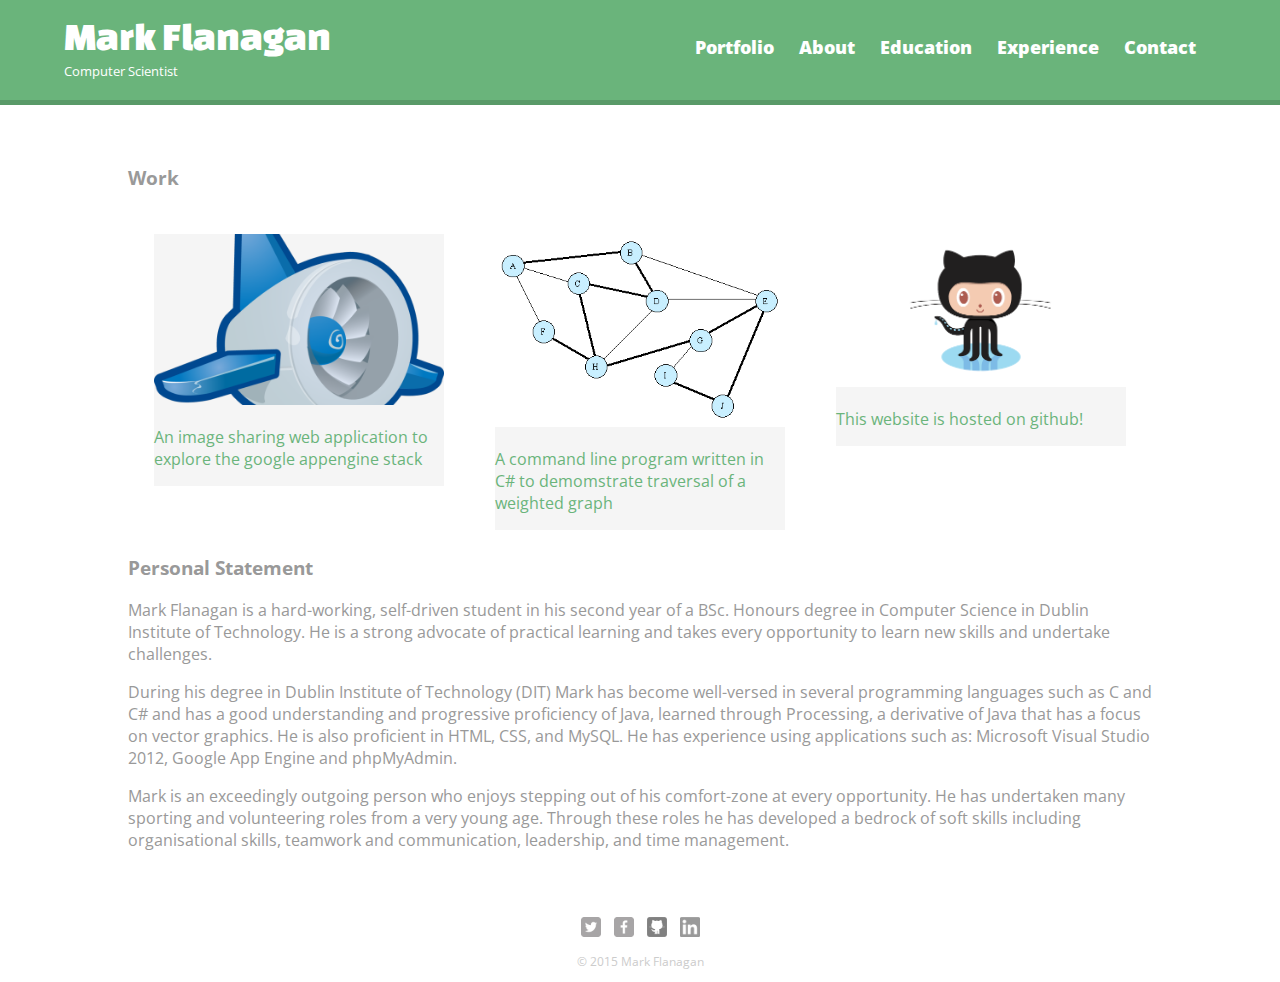
==== index.html @ 0887edc8 "Image loading locally but not on gh-pages" ====
<!DOCTYPE html>
<html>
  <head>
    <meta charset="utf-8">
    <title> Mark Flanagan | C12474988 </title>
    <link rel="stylesheet" href="css/normalize.css">
    <link href='http://fonts.googleapis.com/css?family=Open+Sans:400,400italic,700,700italic,800|Changa+One' rel='stylesheet' type='text/css'>
    <link rel="stylesheet" href="css/style.css">
    <link rel="stylesheet" href="css/responsive.css">
    <meta name="viewport" content="width=device-width,initial-scale=1.0">
    <script type="text/javascript" src="js/portfolio.js"></script>
  </head>
  <body>
    <header>
      <a href ="index.html" id="logo">
        <h1>Mark Flanagan</h1>
        <h2>Computer Scientist</h2>
        </a>
      <nav id="navigation">
        <ul>
          <li><a onclick="showThis('index'); selectedLink(this.id)" id="index-link">Portfolio</a></li>
          <li><a onclick="showThis('about'); selectedLink(this.id)" id="about-link">About</a></li>
          <li><a onclick="showThis('education'); selectedLink(this.id)" id="edu-link" >Education</a></li>
          <li><a onclick="showThis('experience'); selectedLink(this.id)" id="exp-link">Experience</a></li>
          <li><a onclick="showThis('contact'); selectedLink(this.id)" id="contact-link">Contact</a></li>
        </ul>
      </nav>
    </header>
    <div id="wrapper">
    <div id="index" >
    <section>
    <h3>Work</h3>
      <ul class="gallery">
        <li>
          <a href="http://floopbox.appspot.com/">
          <img src="img/googleappengine.jpg" alt="google appengine logo">
          <p>An image sharing web application to explore the google appengine stack</p>
          </a>
        </li>
        
        <li>
          <a href="https://github.com/markf121/Graph-Traversal/">
          <img src="img/graph-traversal.png" alt="graph example">
          <p>A command line program written in C# to demomstrate traversal of a weighted graph</p>
          </a>
        </li>
        
        <li>
          <a href="https://github.com/markf121/RichWebPortfolio">
            <img src="img/github-octocat.jpg" alt="screenshot of this website">
            <p>This website is hosted on github!</p>
          </a>
        </li>
        
      </ul>
    </section>


    <section id="personal-statement">
      <h3>Personal Statement</h3>
      <p>Mark Flanagan is a hard-working, self-driven student in his second year of a BSc. Honours degree in Computer Science in Dublin Institute of Technology. He is a strong advocate of practical learning and takes every opportunity to learn new skills and undertake challenges.</p>
      <p>During his degree in Dublin Institute of Technology (DIT) Mark has become well-versed in several programming languages such as C and C# and has a good understanding and progressive proficiency of Java, learned through Processing, a derivative of Java that has a focus on vector graphics. He is also proficient in HTML, CSS, and MySQL. He has experience using applications such as: Microsoft Visual Studio 2012, Google App Engine and phpMyAdmin.</p>
      <p>Mark is an exceedingly outgoing person who enjoys stepping out of his comfort-zone at every opportunity. He has undertaken many sporting and volunteering roles from a very young age. Through these roles he has developed a bedrock of soft skills including organisational skills, teamwork and communication, leadership, and time management.</p>
    </section>
    </div>

    <div id="about" class="hidden">
    <section >
      <img src="img/profile-2.jpg" alt="Self portrait" class="profile-photo">
      <h3>About</h3>
      <p>
        Hi, I'm Mark! This webiste is a portfolio for me and my work.
      </p>
    </section>

    <section id="interests">
      <h3>Interests</h3>
      <p>My free time is as important to me as my work and education. As I do with my academic/work time I use my free time wisely! My biggest passion is rock climbing and the outdoors so if I'm not at a computer screen developing or playing video games I am most likely hanging out of a cliff somewhere.
      I'm also a scout leader (part-time babysitter) in my spare time. It provides as much challenges as it does amazing life experience!</p>
      <p>Here are a few things I get up to...</p>

      <ul class="gallery">
        <li>
            <img src="img/fairhead-1.jpg" alt="A picture of me climbing in fairhead">
            <p>Climbing in Fairhead</p>
        </li>
        
        <li>
            <img src="img/fairhead-2.jpg" alt="picture of fairhead cliffs">
            <p>One of many impressive views at Fairhead</p>
        </li>

        <li>
            <img src="img/dalkey-alexandria.jpg" alt="picture of me climbing in Dalkey Quarry, Dublin">
            <p>Climbing in Dalkey Quarry in Dublin</p>
        </li>

        <li>
          <img src="img/mark-paddling.jpg" alt="kayaking in kerry">
          <p>Me on the water with my scouts in Cappanalea OEC, Kerry.</p>
        </li>

        <li>
          <img src="img/grindelwald.jpg" alt="lost in grindelwald">
          <p>Lost in Grindelwald on the hunt for an elusive hostel.</p>
        </li>

        <li>
          <img src="img/eiger.jpg" alt="posing at the base of the eiger">
          <p>Me and Roisin posing at the base of the Eiger</p>
        </li>

      </ul>


    </section>

    </div>

    <div id="education" class="hidden">
      <section>
        <h3>Education</h3>
        <p><strong>Dublin Institute of Techology</strong></p>
        <p><em>Bachelor of Science (B.Sc.), Computer Science</em></p>
        <p>2012 - 2016</p>
      
        <p><strong>Newpark Comprehensive School</strong></p>
        <p><em>Leaving Certificate</em></p>
        <p>2006 - 2012</p>
      </section>

      <section id="awards">
        <h3>Awards and Honours</h3>
        <ul>
          <li></li>
        </ul>
        
      </section>
    </div>

    <div id="experience" class="hidden">
      <section id="skills">
      <h3>Skills</h3>
        <ul>
          <li>HTML5</li>
          <li>CSS</li>
          <li>Javascript</li>
          <li>Responsive Web Design</li>

          <li>Android Application Development</li>
          <li>Java</li>
          <li>C#</li>
          <li>Object Oriented Programming</li>

        </ul>
      </section>

      <section>
        <h3>Experience</h3>
        <p><strong>Datacentre Intern</strong></p>
        <p><em>Betfair</em></p>
        <p>January 2015 - July 2015</p>
        <p>As a Datacentre Intern in Betfair I learned how to work in a high pressure environment and maintain very high standards under the guidance of the Datacentre Operations team. During my internship I worked with the DC team and other infrastructure teams to delivery services and resolve issues efficiently and to a high standard.</p>

      </section>

      <section>
        <p><strong>IT relocation</strong></p>
        <p><em>Delivery Services</em></p>
        <p>December 2013 - December 2014</p>
        <p>I work as a team to disconnect, move and reconnect office workstations on a large scale. Orchestrate and execute large scale moves of office IT equipment. Effectively communicate unresolvable issues to on-site IT teams. Employed knowledge and understanding of computer software and hardware to fix any errors or problems that arose when reconnecting computers.</p>
      </section>
    </div>


    <div id="contact" class="hidden">
      <section id="primary">
        <h3>Contact details</h3>
        <p>
          If you have any queries or would like to get in contact please don't hesitate to do so!
        </p>
        <p>The best way to contact me is by email. Phone should be reserved for urgent purposes only.</p>
      </section>
      <section id="secondary">
        <ul>
          <li class="phone"><a href="tel:555-6868">555-6868</a></li>
          <li class="mail"><a href="mailto:markf121@hotmail.com">markf121@hotmail.com</a></li>
          <li class="twitter"><a href="http://www.twitter.com/flarkmanagan">@flarkmanagan</a></li>

        </ul>
      </section>
    </div>

    <footer>
      <a href="http://www.twitter.com" ><img src="img/twitter-wrap.png" alt ="twitter logo" class="social-icon"></a>
      <a ><img src="img/facebook-wrap.png" alt ="facebook logo" class="social-icon" ></a>
      <a href="https://github.com/markf121" ><img src="img/git-wrap.png" class="social-icon" alt="github logo" ></a>
      <a href="https://www.linkedin.com/in/markf121"><img src="img/linkedin-wrap.png" class="social-icon" alt="linkedin logo"></a>
      <p>&copy; 2015 Mark Flanagan</p>
    </footer>
    </div>
  </body>
</html>
---- css/style.css ----
/***************************
    GENERAL
***************************/

body {
  font-family: 'Open Sans', sans-serif;
}

a
{
  text-decoration: none;
  
}

#wrapper
{
  max-width: 80%;
  margin: 0 auto;
  padding: 0 5%;
  clear: both;
  /* this fixes issues with how firefox interacats with floated elements */
}

img {
  max-width: 100%;
}

h3 {
  margin: 0 0 1em 0;
}


/***************************

    HEADING
***************************/

header {
  float: left;
  margin: 0 0 30px 0;
  padding: 5px 0 0 0;
  width: 100%;
}

#logo 
{
  text-align: center;
  margin: 0;
}

h1{
  font-family: 'Changa One', sans-serif;
  /* Sans serif is used as a fallback if the link to 'Changa One' dies */
  margin: 15px 0;
  font-size: 1.75em;
  /* ems are a relative unit of measurement based of the letter em.
  1em = current font size. */
  font-weight: normal;
  line-height:0.8em;
  
}

h2{
  font-size: 0.75em;
  margin: -5px 0 0;
  font-weight: normal;
}


/***************************

    NAVIGATION
***************************/

nav {
  text-align: center;
  padding: 10px 0;
  margin: 20px 0 0;
}
nav ul{
  list-style: none;
  margin:0 10px;
  padding: 0;
 
}

nav li {
  display:inline-block;
}

nav a{
  font-weight: 800;
  padding: 15px 10px;
}
.selected {
  color: #32673f;
}

.notSelected {
  color: #FFFFFF;
}
/***************************

    FOOTER
***************************/

footer {
  font-size: 0.75em;
  text-align:center;
  clear:  both;
  padding-top: 50px;
  color: #ccc;
}

.social-icon {
  width: 20px;
  height:20px;
  margin: 0 5px;
}

/***************************

    PAGE PORTFOLIO
***************************/

.gallery {
  margin: 0;
  padding: 0;
  list-style: none;
}

.gallery li {
  float: left;
  width: 80%;
  margin: 2.5%;
  background-color: #f5f5f5;
  color: #bdc3c7;
  
}

.gallery li > p {
  width: 80%;
  margin: 0;
  padding: 5%;
  font-size:0.75em;
  color: #bdc3c7;
}

#personal-statement {
  float: left;
}

/* display and show classes are used for showing and hiding certain content. 
  This helps navigation while maintaing the site's Single Page implementation */

.hidden {
  display: none;
}
  
.show {
  display: block;

}

nav a.show, nav a:hover {
  color: #32673f;
}

#skills > ul > li {
  list-style: none;
  display: inline-block;
  background-color: #f5f5f5;
  margin: 1%;
  padding: 10px;
  border-radius: 20px;
}

/***************************

    PAGE ABOUT
***************************/
.profile-photo{
  display: block;
  max-width: 200px;
  margin: 0 auto 30px;
  border-radius: 50%;
}


#interests {
  float: left;
  width: 100%;
}




/***************************
    COLORS
***************************/

/* site body */
body {
  background-color:#fff;
  color: #999;
}


a {
  color: #6ab47b;
}


/* green header */
header {
  background: #6ab47b;
  border-color: #599a68;
}
/* logo text */
h1, h2 {
  color: #fff;
  
}

/* nav background on mobile*/
nav {
  background:#599a68;
}

/* :visited is a pseudo class that allows you to choose the color of a visited link */
nav a, nav a:visited 
{
  color: #fff ;
}
---- css/responsive.css ----
@media screen and (min-width: 480px) {
	
	/***************************
    TWO COLUMN LAYOUT
	***************************/

	#primary {
		width: 50%;
		float: left;
	}

	#secondary{
		width:	40%;
		float: right;

	}


	/***************************
    PAGE: PORTFOLIO;
	***************************/
	.gallery  li {
		width: 45%;
	}

	.gallery li:nth-child(4n) {
		clear: left;
	}

	/***************************
    PAGE: ABOUT
	***************************/

	.profile-photo {
		float: left;
		margin: 0 5% 80px 0;	
		/* Originaly set at 80px;
		changed to 100px to stop
		text wrapping around the
		image 
		*/
	}
}

@media screen and (min-width: 660px) {
	/***************************
    HEADER
	***************************/	

	nav {
		background: none;
		float: right;
		font-size: 1.125em;
		margin-right: 5%;
		text-align: right;
		width: 45%;
	}

	#logo {
		float: left;
		margin-left: 5%;
		text-align: left;
		width: 45%;

	}



	h1 {
		font-size: 2.5em;

	}

	h2 {
		font-size: 0.825em;
		margin-bottom: 20px;

	}

	header {
		 border-bottom: 5px solid #599a68;
		 margin-bottom: 60px;
	}

	.gallery  li {
		width: 28.3333%;
	}

	.gallery li:nth-child(4n) {
		clear: left;
	}
}
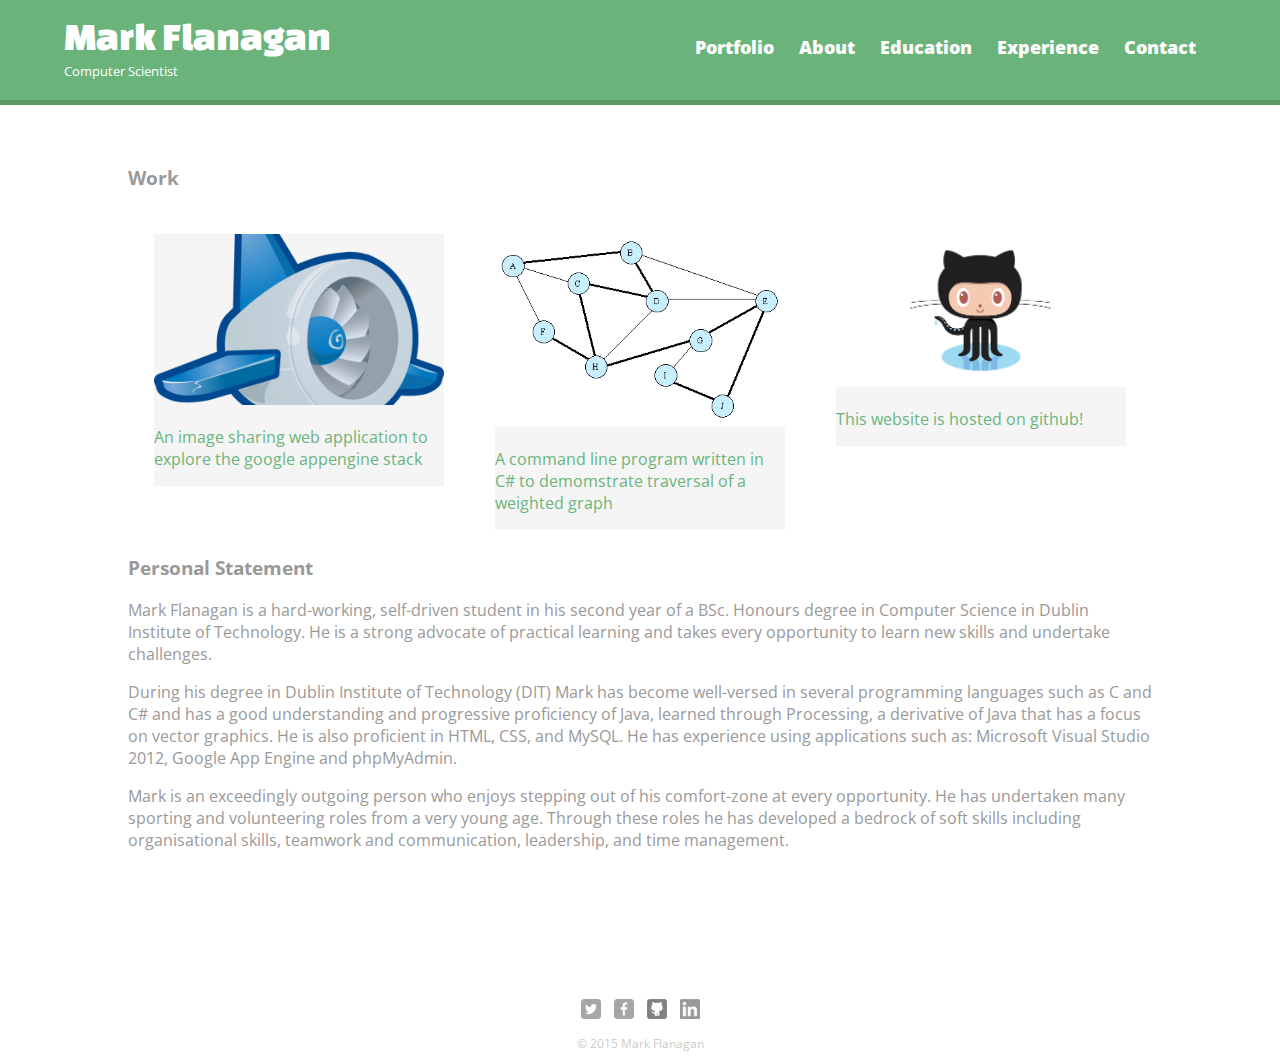
==== commit cb2ff3e4: "Added awards" ====
--- a/index.html
+++ b/index.html
@@ -132,7 +132,8 @@
       <section id="awards">
         <h3>Awards and Honours</h3>
         <ul>
-          <li></li>
+          <li>Irish Water Safety certified Pool Lifeguard</li>
+          
         </ul>
         
       </section>
@@ -142,15 +143,15 @@
       <section id="skills">
       <h3>Skills</h3>
         <ul>
-          <li>HTML5</li>
-          <li>CSS</li>
-          <li>Javascript</li>
-          <li>Responsive Web Design</li>
-
-          <li>Android Application Development</li>
-          <li>Java</li>
-          <li>C#</li>
-          <li>Object Oriented Programming</li>
+          <li><strong>HTML5</strong></li>
+          <li><strong>CSS</strong></li>
+          <li><strong>Javascript</strong></li>
+          <li><strong>Responsive Web Design</strong></li>
+
+          <li><strong>Android Application Development</strong></li>
+          <li><strong>Java</strong></li>
+          <li><strong>C#</strong></li>
+          <li><strong>Object Oriented Programming</strong></li>
 
         </ul>
       </section>
--- a/css/style.css
+++ b/css/style.css
@@ -27,6 +27,10 @@
 
 h3 {
   margin: 0 0 1em 0;
+}
+
+section {
+  margin-bottom: 8%;
 }
 
 
@@ -173,6 +177,8 @@
   margin: 1%;
   padding: 10px;
   border-radius: 20px;
+  background-color: #6ab47b;
+  color: #FFFFFF;
 }
 
 /***************************
@@ -192,6 +198,9 @@
   width: 100%;
 }
 
+#awards > ul > li {
+  list-style: none;
+}
 
 
 
@@ -233,3 +242,5 @@
   color: #fff ;
 }
 
+
+
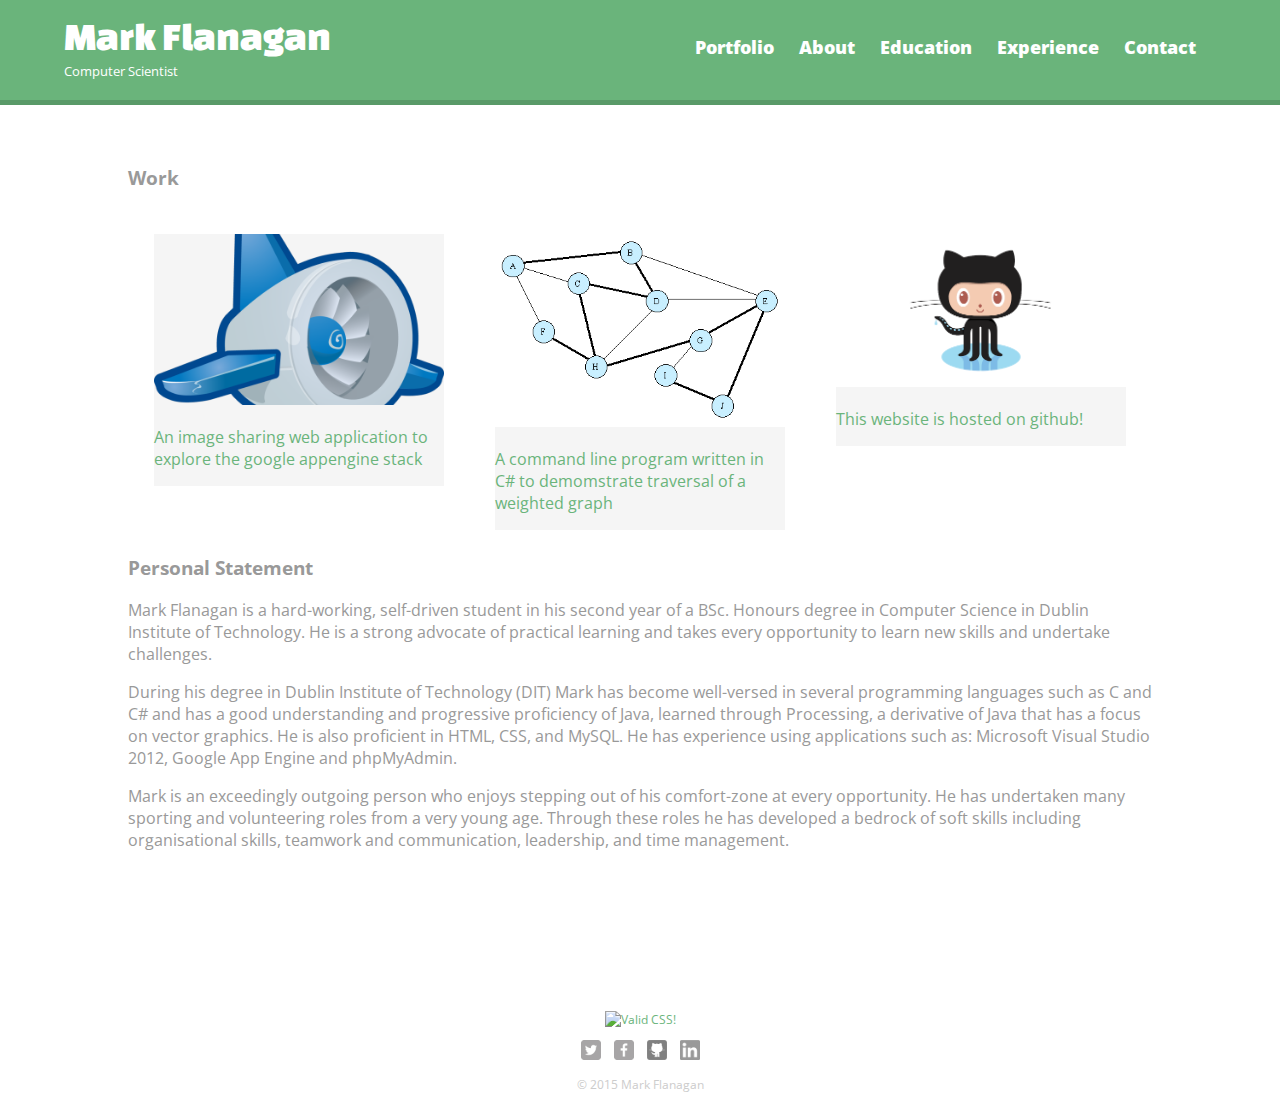
==== commit 06a13326: "Fixed HTML and CSS validation errors and added CSS validation badge" ====
--- a/index.html
+++ b/index.html
@@ -4,7 +4,7 @@
     <meta charset="utf-8">
     <title> Mark Flanagan | C12474988 </title>
     <link rel="stylesheet" href="css/normalize.css">
-    <link href='http://fonts.googleapis.com/css?family=Open+Sans:400,400italic,700,700italic,800|Changa+One' rel='stylesheet' type='text/css'>
+    <link href='http://fonts.googleapis.com/css?family=Open+Sans:400,400italic,700,700italic,800%7CChanga+One' rel='stylesheet' type='text/css'>
     <link rel="stylesheet" href="css/style.css">
     <link rel="stylesheet" href="css/responsive.css">
     <meta name="viewport" content="width=device-width,initial-scale=1.0">
@@ -163,9 +163,7 @@
         <p>January 2015 - July 2015</p>
         <p>As a Datacentre Intern in Betfair I learned how to work in a high pressure environment and maintain very high standards under the guidance of the Datacentre Operations team. During my internship I worked with the DC team and other infrastructure teams to delivery services and resolve issues efficiently and to a high standard.</p>
 
-      </section>
-
-      <section>
+
         <p><strong>IT relocation</strong></p>
         <p><em>Delivery Services</em></p>
         <p>December 2013 - December 2014</p>
@@ -175,24 +173,33 @@
 
 
     <div id="contact" class="hidden">
-      <section id="primary">
+      <section id="contact-details">
+      <div id="primary">
         <h3>Contact details</h3>
         <p>
           If you have any queries or would like to get in contact please don't hesitate to do so!
         </p>
         <p>The best way to contact me is by email. Phone should be reserved for urgent purposes only.</p>
-      </section>
-      <section id="secondary">
+      </div>
+      <div id="secondary">
         <ul>
           <li class="phone"><a href="tel:555-6868">555-6868</a></li>
           <li class="mail"><a href="mailto:markf121@hotmail.com">markf121@hotmail.com</a></li>
           <li class="twitter"><a href="http://www.twitter.com/flarkmanagan">@flarkmanagan</a></li>
 
         </ul>
+      </div>
       </section>
     </div>
 
     <footer>
+    <p>
+    <a href="https://jigsaw.w3.org/css-validator/validator?uri=http%3A%2F%2Fmarkf121.github.io%2FRichWebPortfolio%2Fcss%2Fstyle.css&amp;profile=css3&amp;usermedium=all&amp;warning=1&amp;vextwarning=&amp;lang=en">
+        <img style="border:0;width:88px;height:31px"
+            src="http://jigsaw.w3.org/css-validator/images/vcss"
+            alt="Valid CSS!" />
+    </a>
+</p>
       <a href="http://www.twitter.com" ><img src="img/twitter-wrap.png" alt ="twitter logo" class="social-icon"></a>
       <a ><img src="img/facebook-wrap.png" alt ="facebook logo" class="social-icon" ></a>
       <a href="https://github.com/markf121" ><img src="img/git-wrap.png" class="social-icon" alt="github logo" ></a>
--- a/css/style.css
+++ b/css/style.css
@@ -202,7 +202,13 @@
   list-style: none;
 }
 
-
+/***************************
+    CONTACT
+***************************/
+
+#contact li {
+  list-style: none;
+}
 
 /***************************
     COLORS
@@ -244,3 +250,5 @@
 
 
 
+
+
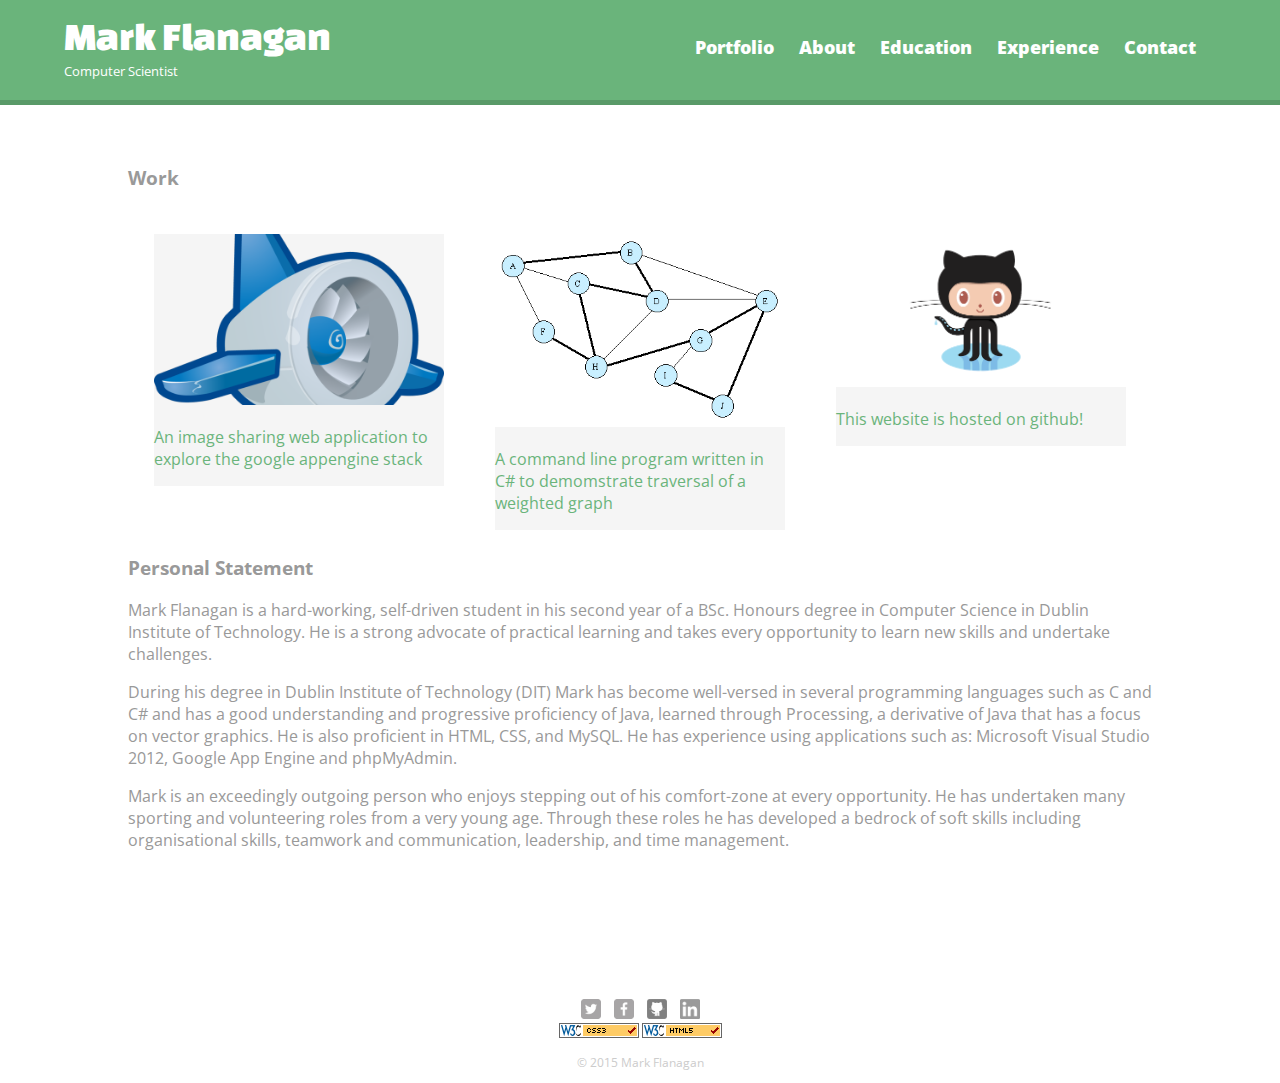
==== commit 8025607a: "Added CSS and HTML validation badges to footer with links to their respective validation pages." ====
--- a/index.html
+++ b/index.html
@@ -193,18 +193,22 @@
     </div>
 
     <footer>
-    <p>
-    <a href="https://jigsaw.w3.org/css-validator/validator?uri=http%3A%2F%2Fmarkf121.github.io%2FRichWebPortfolio%2Fcss%2Fstyle.css&amp;profile=css3&amp;usermedium=all&amp;warning=1&amp;vextwarning=&amp;lang=en">
-        <img style="border:0;width:88px;height:31px"
-            src="http://jigsaw.w3.org/css-validator/images/vcss"
+      <div id="social-icons">
+        <a href="http://www.twitter.com" ><img src="img/twitter-wrap.png" alt ="twitter logo" class="social-icon"></a>
+        <a ><img src="img/facebook-wrap.png" alt ="facebook logo" class="social-icon" ></a>
+        <a href="https://github.com/markf121" ><img src="img/git-wrap.png" class="social-icon" alt="github logo" ></a>
+        <a href="https://www.linkedin.com/in/markf121"><img src="img/linkedin-wrap.png" class="social-icon" alt="linkedin logo"></a>
+      </div>
+      <div id="validator-icons">
+        <a href="https://jigsaw.w3.org/css-validator/validator?uri=http%3A%2F%2Fmarkf121.github.io%2FRichWebPortfolio%2Fcss%2Fstyle.css&amp;profile=css3&amp;usermedium=all&amp;warning=1&amp;vextwarning=&amp;lang=en">
+        <img src="img/valid-css3.png"
             alt="Valid CSS!" />
-    </a>
-</p>
-      <a href="http://www.twitter.com" ><img src="img/twitter-wrap.png" alt ="twitter logo" class="social-icon"></a>
-      <a ><img src="img/facebook-wrap.png" alt ="facebook logo" class="social-icon" ></a>
-      <a href="https://github.com/markf121" ><img src="img/git-wrap.png" class="social-icon" alt="github logo" ></a>
-      <a href="https://www.linkedin.com/in/markf121"><img src="img/linkedin-wrap.png" class="social-icon" alt="linkedin logo"></a>
+      </a>
+
+        <a href="https://validator.w3.org/nu/?doc=http%3A%2F%2Fmarkf121.github.io%2FRichWebPortfolio%2Findex.html"><img src="img/valid-html5.png" alt="W3C HTML5 Valid"/></a>
+      </div>
       <p>&copy; 2015 Mark Flanagan</p>
+
     </footer>
     </div>
   </body>
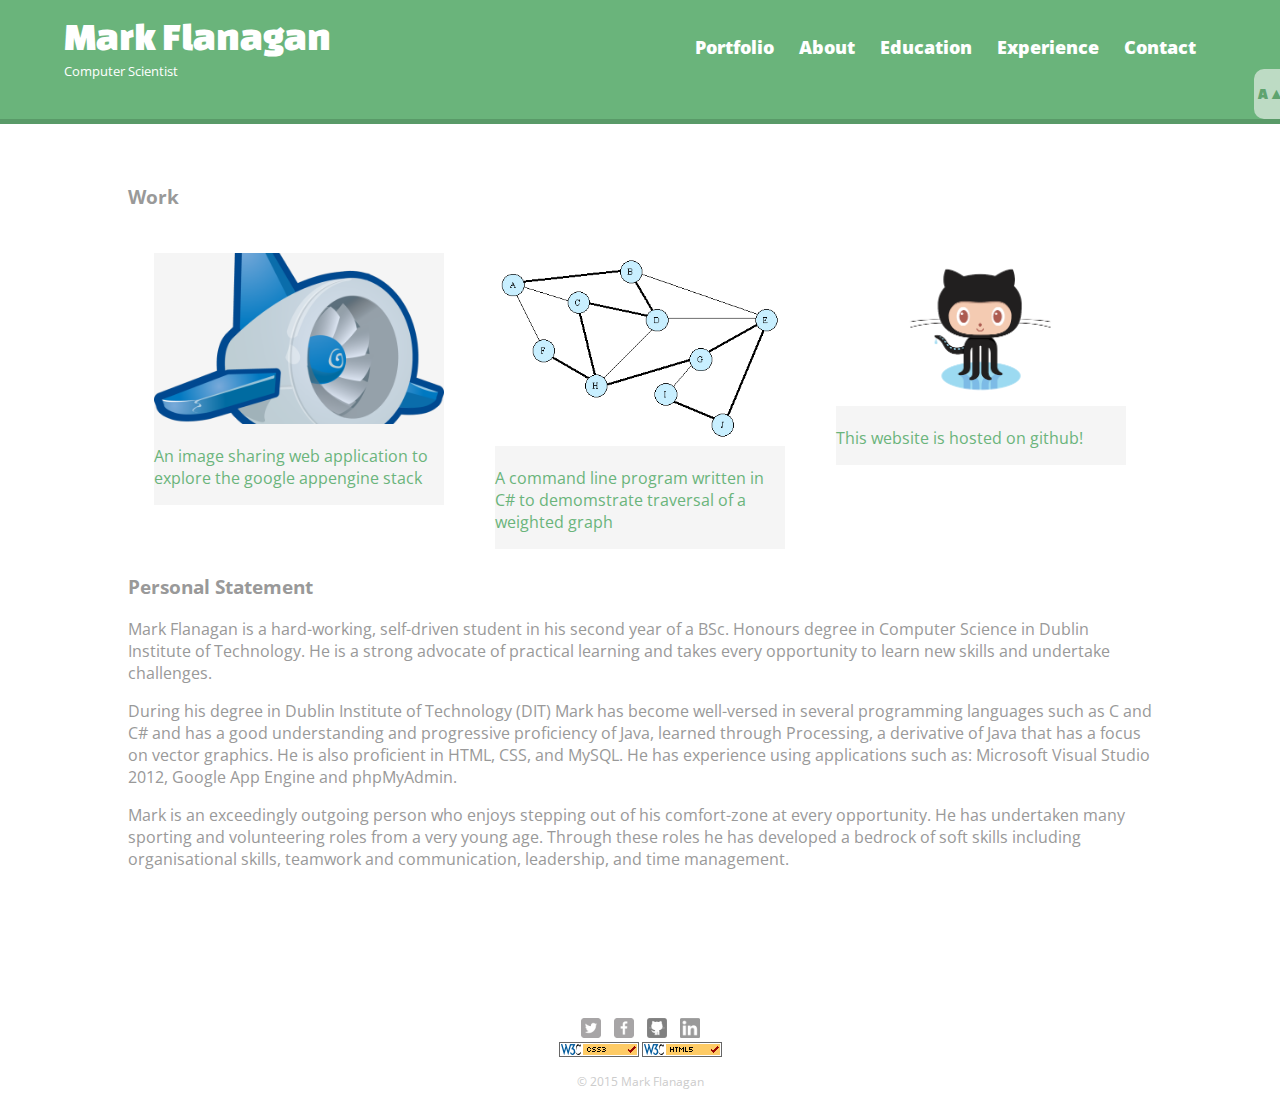
==== commit b494b391: "Added functionality to increase text size to improve site accessibility" ====
--- a/index.html
+++ b/index.html
@@ -25,6 +25,10 @@
           <li><a onclick="showThis('contact'); selectedLink(this.id)" id="contact-link">Contact</a></li>
         </ul>
       </nav>
+
+      <div id="text-up" class="textModifier" onclick="increaseText(this.id)"><p>A&#9650;</p></div>
+      <div id="text-down" class="textModifier" onclick="decreaseText(this.id)"><p>A&#9660;</p> </div>
+
     </header>
     <div id="wrapper">
     <div id="index" >
--- a/css/style.css
+++ b/css/style.css
@@ -103,6 +103,27 @@
 .notSelected {
   color: #FFFFFF;
 }
+
+.textModifier {
+  width: 2%;
+  background-color: #F5F5F5;
+  float: right;
+  border-radius: 10px 0px 0px 10px;
+  opacity: 0.6;
+  filter: alpha(opacity=60); /* For IE8 and earlier */
+}
+
+.textModifier > p {
+  font-family: 'Changa One', sans-serif;
+  padding-left: 4px;
+  color: #599A68;
+}
+
+#text-down {
+  display: none;
+}
+
+
 /***************************
 
     FOOTER
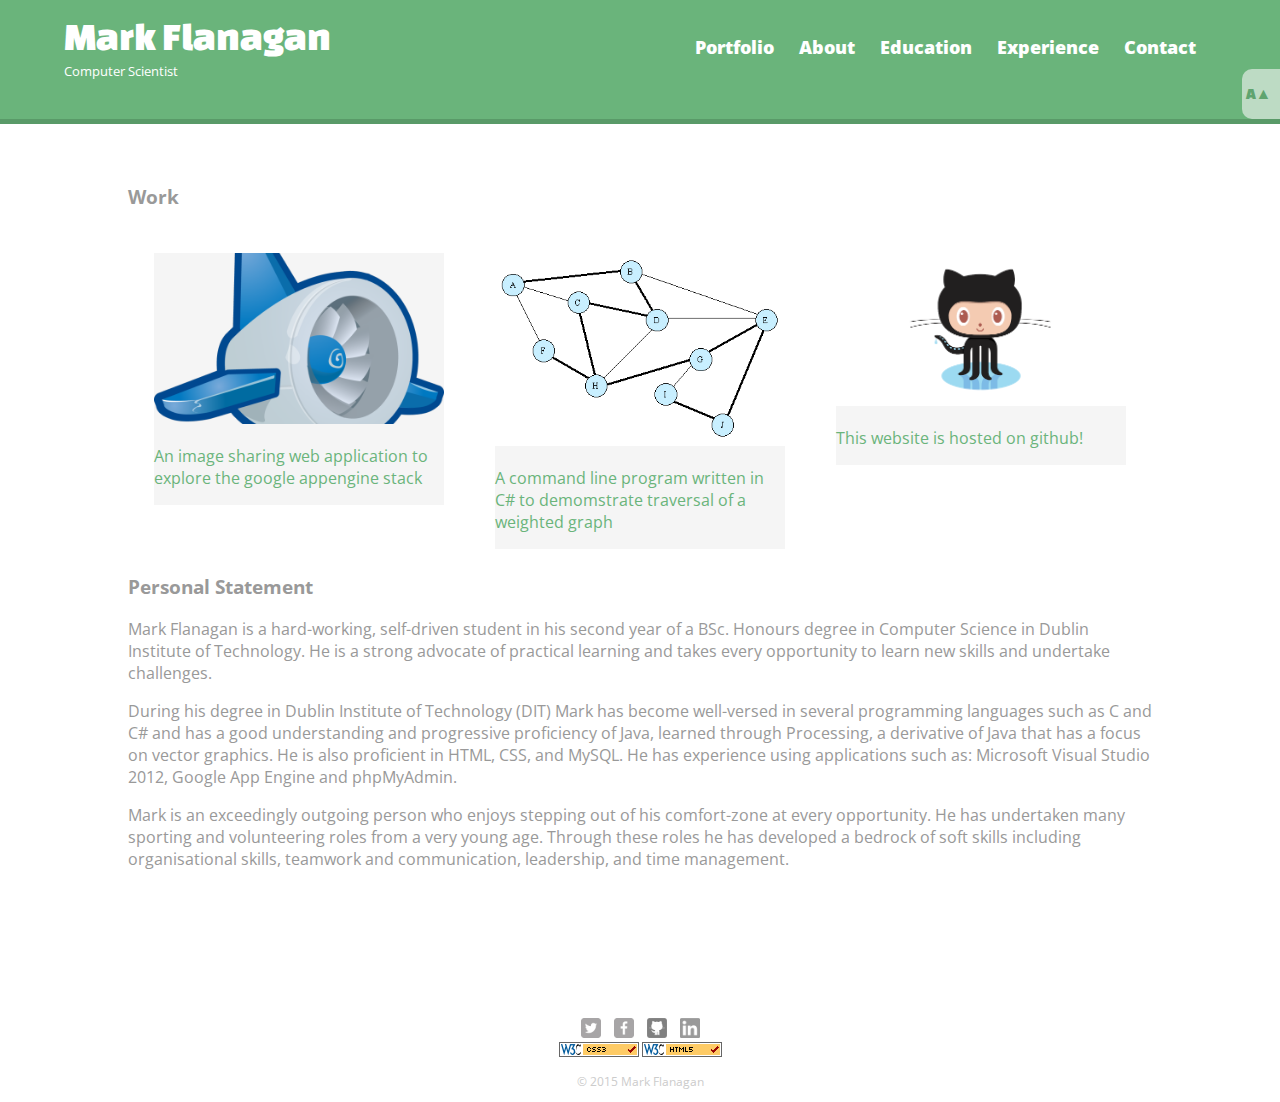
==== commit 19ea0261: "Fixed text size button going off screen on rezise" ====
--- a/index.html
+++ b/index.html
@@ -6,7 +6,7 @@
     <link rel="stylesheet" href="css/normalize.css">
     <link href='http://fonts.googleapis.com/css?family=Open+Sans:400,400italic,700,700italic,800%7CChanga+One' rel='stylesheet' type='text/css'>
     <link rel="stylesheet" href="css/style.css">
-    <link rel="stylesheet" href="css/responsive.css">
+    
     <meta name="viewport" content="width=device-width,initial-scale=1.0">
     <script type="text/javascript" src="js/portfolio.js"></script>
   </head>
@@ -18,20 +18,19 @@
         </a>
       <nav id="navigation">
         <ul>
-          <li><a onclick="showThis('index'); selectedLink(this.id)" id="index-link">Portfolio</a></li>
+          <li><a onclick="showThis('index'); selectedLink(this.id)" id="index-link">Portfolio</a></li>  
           <li><a onclick="showThis('about'); selectedLink(this.id)" id="about-link">About</a></li>
           <li><a onclick="showThis('education'); selectedLink(this.id)" id="edu-link" >Education</a></li>
           <li><a onclick="showThis('experience'); selectedLink(this.id)" id="exp-link">Experience</a></li>
           <li><a onclick="showThis('contact'); selectedLink(this.id)" id="contact-link">Contact</a></li>
         </ul>
       </nav>
-
       <div id="text-up" class="textModifier" onclick="increaseText(this.id)"><p>A&#9650;</p></div>
       <div id="text-down" class="textModifier" onclick="decreaseText(this.id)"><p>A&#9660;</p> </div>
-
     </header>
-    <div id="wrapper">
-    <div id="index" >
+    
+    <div id="wrapper"> <!-- wrapper for main content. i.e. between the header and footer -->
+    <div id="index" > <!-- wrapper for index 'page'-->
     <section>
     <h3>Work</h3>
       <ul class="gallery">
@@ -59,7 +58,6 @@
       </ul>
     </section>
 
-
     <section id="personal-statement">
       <h3>Personal Statement</h3>
       <p>Mark Flanagan is a hard-working, self-driven student in his second year of a BSc. Honours degree in Computer Science in Dublin Institute of Technology. He is a strong advocate of practical learning and takes every opportunity to learn new skills and undertake challenges.</p>
@@ -68,7 +66,7 @@
     </section>
     </div>
 
-    <div id="about" class="hidden">
+    <div id="about" class="hidden"> <!-- wrapper for about 'page' -->
     <section >
       <img src="img/profile-2.jpg" alt="Self portrait" class="profile-photo">
       <h3>About</h3>
@@ -88,46 +86,36 @@
             <img src="img/fairhead-1.jpg" alt="A picture of me climbing in fairhead">
             <p>Climbing in Fairhead</p>
         </li>
-        
         <li>
             <img src="img/fairhead-2.jpg" alt="picture of fairhead cliffs">
             <p>One of many impressive views at Fairhead</p>
         </li>
-
         <li>
             <img src="img/dalkey-alexandria.jpg" alt="picture of me climbing in Dalkey Quarry, Dublin">
             <p>Climbing in Dalkey Quarry in Dublin</p>
         </li>
-
         <li>
           <img src="img/mark-paddling.jpg" alt="kayaking in kerry">
           <p>Me on the water with my scouts in Cappanalea OEC, Kerry.</p>
         </li>
-
         <li>
           <img src="img/grindelwald.jpg" alt="lost in grindelwald">
           <p>Lost in Grindelwald on the hunt for an elusive hostel.</p>
         </li>
-
         <li>
           <img src="img/eiger.jpg" alt="posing at the base of the eiger">
           <p>Me and Roisin posing at the base of the Eiger</p>
         </li>
-
       </ul>
-
-
     </section>
-
     </div>
 
-    <div id="education" class="hidden">
+    <div id="education" class="hidden"><!-- wrapper for education 'page' -->
       <section>
         <h3>Education</h3>
         <p><strong>Dublin Institute of Techology</strong></p>
         <p><em>Bachelor of Science (B.Sc.), Computer Science</em></p>
         <p>2012 - 2016</p>
-      
         <p><strong>Newpark Comprehensive School</strong></p>
         <p><em>Leaving Certificate</em></p>
         <p>2006 - 2012</p>
@@ -137,13 +125,11 @@
         <h3>Awards and Honours</h3>
         <ul>
           <li>Irish Water Safety certified Pool Lifeguard</li>
-          
         </ul>
-        
       </section>
     </div>
 
-    <div id="experience" class="hidden">
+    <div id="experience" class="hidden"> <!-- wrapper for experience 'page' -->
       <section id="skills">
       <h3>Skills</h3>
         <ul>
@@ -151,12 +137,10 @@
           <li><strong>CSS</strong></li>
           <li><strong>Javascript</strong></li>
           <li><strong>Responsive Web Design</strong></li>
-
           <li><strong>Android Application Development</strong></li>
           <li><strong>Java</strong></li>
           <li><strong>C#</strong></li>
           <li><strong>Object Oriented Programming</strong></li>
-
         </ul>
       </section>
 
@@ -166,8 +150,6 @@
         <p><em>Betfair</em></p>
         <p>January 2015 - July 2015</p>
         <p>As a Datacentre Intern in Betfair I learned how to work in a high pressure environment and maintain very high standards under the guidance of the Datacentre Operations team. During my internship I worked with the DC team and other infrastructure teams to delivery services and resolve issues efficiently and to a high standard.</p>
-
-
         <p><strong>IT relocation</strong></p>
         <p><em>Delivery Services</em></p>
         <p>December 2013 - December 2014</p>
@@ -175,8 +157,7 @@
       </section>
     </div>
 
-
-    <div id="contact" class="hidden">
+    <div id="contact" class="hidden"> <!-- wrapper for contact 'page' -->
       <section id="contact-details">
       <div id="primary">
         <h3>Contact details</h3>
@@ -190,7 +171,6 @@
           <li class="phone"><a href="tel:555-6868">555-6868</a></li>
           <li class="mail"><a href="mailto:markf121@hotmail.com">markf121@hotmail.com</a></li>
           <li class="twitter"><a href="http://www.twitter.com/flarkmanagan">@flarkmanagan</a></li>
-
         </ul>
       </div>
       </section>
@@ -203,16 +183,15 @@
         <a href="https://github.com/markf121" ><img src="img/git-wrap.png" class="social-icon" alt="github logo" ></a>
         <a href="https://www.linkedin.com/in/markf121"><img src="img/linkedin-wrap.png" class="social-icon" alt="linkedin logo"></a>
       </div>
-      <div id="validator-icons">
+      <div >
         <a href="https://jigsaw.w3.org/css-validator/validator?uri=http%3A%2F%2Fmarkf121.github.io%2FRichWebPortfolio%2Fcss%2Fstyle.css&amp;profile=css3&amp;usermedium=all&amp;warning=1&amp;vextwarning=&amp;lang=en">
-        <img src="img/valid-css3.png"
-            alt="Valid CSS!" />
-      </a>
-
-        <a href="https://validator.w3.org/nu/?doc=http%3A%2F%2Fmarkf121.github.io%2FRichWebPortfolio%2Findex.html"><img src="img/valid-html5.png" alt="W3C HTML5 Valid"/></a>
+          <img src="img/valid-css3.png" alt="Valid CSS!" />
+        </a>
+        <a href="https://validator.w3.org/nu/?doc=http%3A%2F%2Fmarkf121.github.io%2FRichWebPortfolio%2Findex.html">
+          <img src="img/valid-html5.png" alt="W3C HTML5 Valid"/>
+          </a>
       </div>
       <p>&copy; 2015 Mark Flanagan</p>
-
     </footer>
     </div>
   </body>
--- a/css/style.css
+++ b/css/style.css
@@ -4,6 +4,8 @@
 
 body {
   font-family: 'Open Sans', sans-serif;
+  max-width: 100%;
+  overflow: auto;
 }
 
 a
@@ -44,6 +46,7 @@
   margin: 0 0 30px 0;
   padding: 5px 0 0 0;
   width: 100%;
+  max-width: 100%;
 }
 
 #logo 
@@ -73,7 +76,7 @@
 
 /***************************
 
-    NAVIGATION
+    NAVIGATION ELEMENTS
 ***************************/
 
 nav {
@@ -96,6 +99,7 @@
   font-weight: 800;
   padding: 15px 10px;
 }
+
 .selected {
   color: #32673f;
 }
@@ -104,13 +108,21 @@
   color: #FFFFFF;
 }
 
+/***************************
+
+    HEADER
+***************************/
+
 .textModifier {
-  width: 2%;
+  
+  width: 8%;
+  padding-right: 1%;
   background-color: #F5F5F5;
   float: right;
   border-radius: 10px 0px 0px 10px;
   opacity: 0.6;
   filter: alpha(opacity=60); /* For IE8 and earlier */
+  overflow: auto;
 }
 
 .textModifier > p {
@@ -270,6 +282,107 @@
 }
 
 
-
-
-
+/***************************
+    RESPONSIVE
+***************************/  
+
+@media screen and (min-width: 480px) {
+  
+  /***************************
+    TWO COLUMN LAYOUT
+  ***************************/
+
+  #primary {
+    width: 50%;
+    float: left;
+  }
+
+  #secondary{
+    width:  40%;
+    float: right;
+
+  }
+
+
+  /***************************
+    PAGE: PORTFOLIO;
+  ***************************/
+  .gallery  li {
+    width: 45%;
+  }
+
+  .gallery li:nth-child(4n) {
+    clear: left;
+  }
+
+  /***************************
+    PAGE: ABOUT
+  ***************************/
+
+  .profile-photo {
+    float: left;
+    margin: 0 5% 80px 0;  
+    /* Originaly set at 80px;
+    changed to 100px to stop
+    text wrapping around the
+    image 
+    */
+  }
+
+  .textModifier {
+    width: 5%;
+  }
+}
+
+
+@media screen and (min-width: 660px) {
+  /***************************
+    HEADER
+  ***************************/  
+
+  nav {
+    background: none;
+    float: right;
+    font-size: 1.125em;
+    margin-right: 5%;
+    text-align: right;
+    width: 45%;
+  }
+
+  #logo {
+    float: left;
+    margin-left: 5%;
+    text-align: left;
+    width: 45%;
+
+  }
+
+  h1 {
+    font-size: 2.5em;
+
+  }
+
+  h2 {
+    font-size: 0.825em;
+    margin-bottom: 20px;
+
+  }
+
+  header {
+     border-bottom: 5px solid #599a68;
+     margin-bottom: 60px;
+  }
+
+  .gallery  li {
+    width: 28.3333%;
+  }
+
+  .gallery li:nth-child(4n) {
+    clear: left;
+  }
+
+
+  .textModifier {
+    width: 2%;
+  }
+}
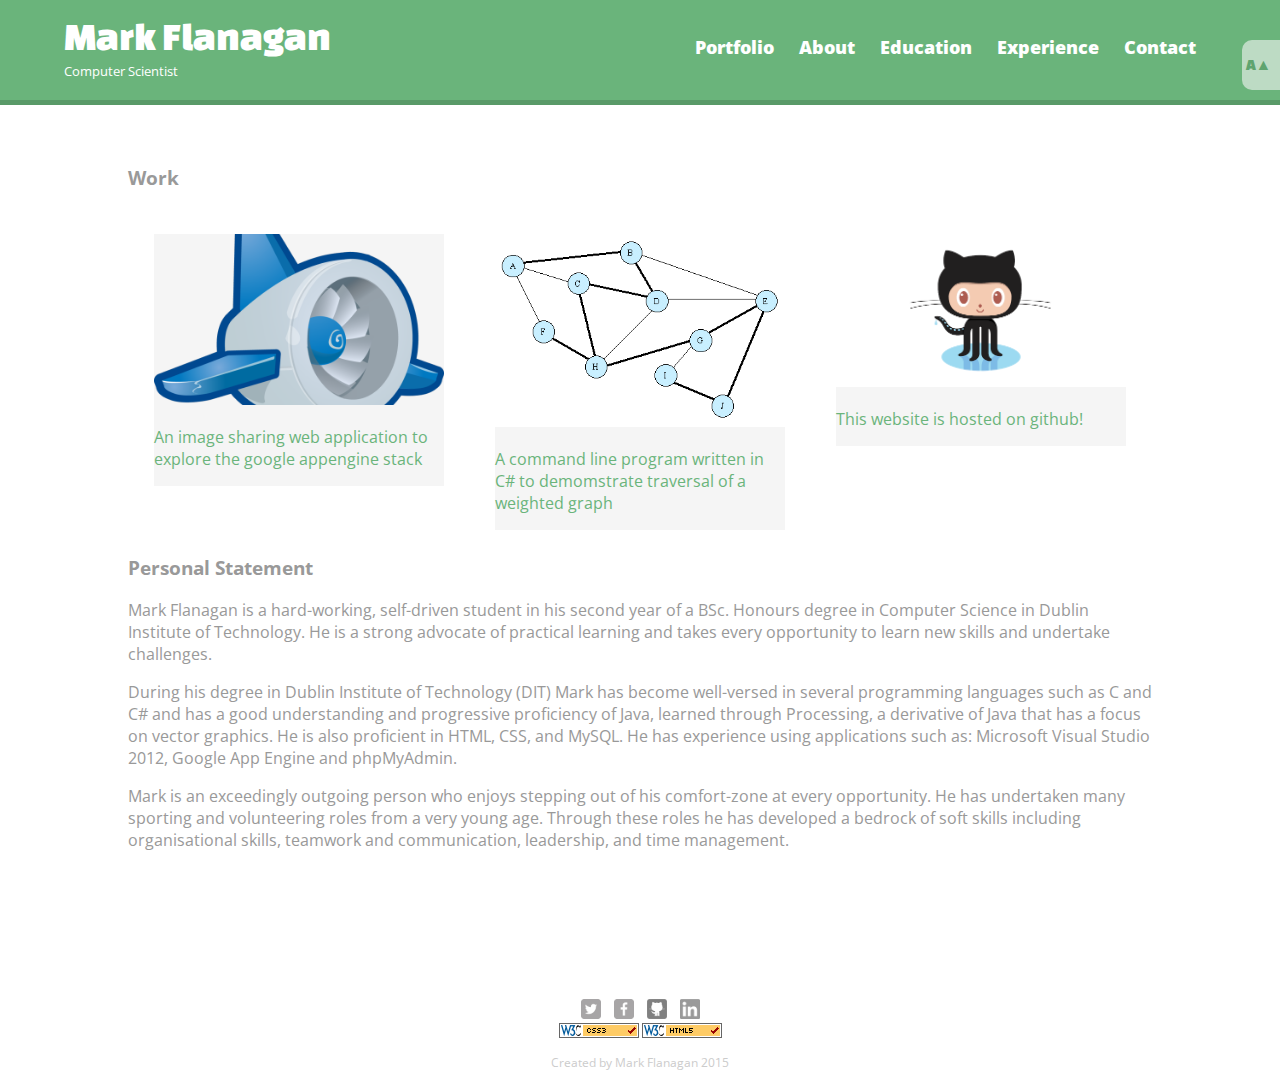
==== commit b9df9f6c: "Fix: Text size button. Unlinked normalize.css.migrated responsive rules to style.css" ====
--- a/index.html
+++ b/index.html
@@ -3,7 +3,6 @@
   <head>
     <meta charset="utf-8">
     <title> Mark Flanagan | C12474988 </title>
-    <link rel="stylesheet" href="css/normalize.css">
     <link href='http://fonts.googleapis.com/css?family=Open+Sans:400,400italic,700,700italic,800%7CChanga+One' rel='stylesheet' type='text/css'>
     <link rel="stylesheet" href="css/style.css">
     
@@ -191,7 +190,7 @@
           <img src="img/valid-html5.png" alt="W3C HTML5 Valid"/>
           </a>
       </div>
-      <p>&copy; 2015 Mark Flanagan</p>
+      <p>Created by Mark Flanagan 2015</p>
     </footer>
     </div>
   </body>
--- a/css/style.css
+++ b/css/style.css
@@ -1,3 +1,6 @@
+
+
+
 /***************************
     GENERAL
 ***************************/
@@ -5,7 +8,9 @@
 body {
   font-family: 'Open Sans', sans-serif;
   max-width: 100%;
-  overflow: auto;
+  padding: 0%;
+  margin: 0%;
+  
 }
 
 a
@@ -105,7 +110,7 @@
 }
 
 .notSelected {
-  color: #FFFFFF;
+   color: #FFFFFF;
 }
 
 /***************************
@@ -114,8 +119,10 @@
 ***************************/
 
 .textModifier {
-  
-  width: 8%;
+  position: absolute;
+  top: 40px;
+  right: 0px;
+  width: 6%;
   padding-right: 1%;
   background-color: #F5F5F5;
   float: right;
@@ -131,6 +138,10 @@
   color: #599A68;
 }
 
+.textModifier:hover {
+  cursor: pointer;
+}
+
 #text-down {
   display: none;
 }
@@ -201,6 +212,7 @@
 
 nav a.show, nav a:hover {
   color: #32673f;
+  cursor: pointer;
 }
 
 #skills > ul > li {
@@ -330,7 +342,7 @@
   }
 
   .textModifier {
-    width: 5%;
+    width: 6%;
   }
 }
 
